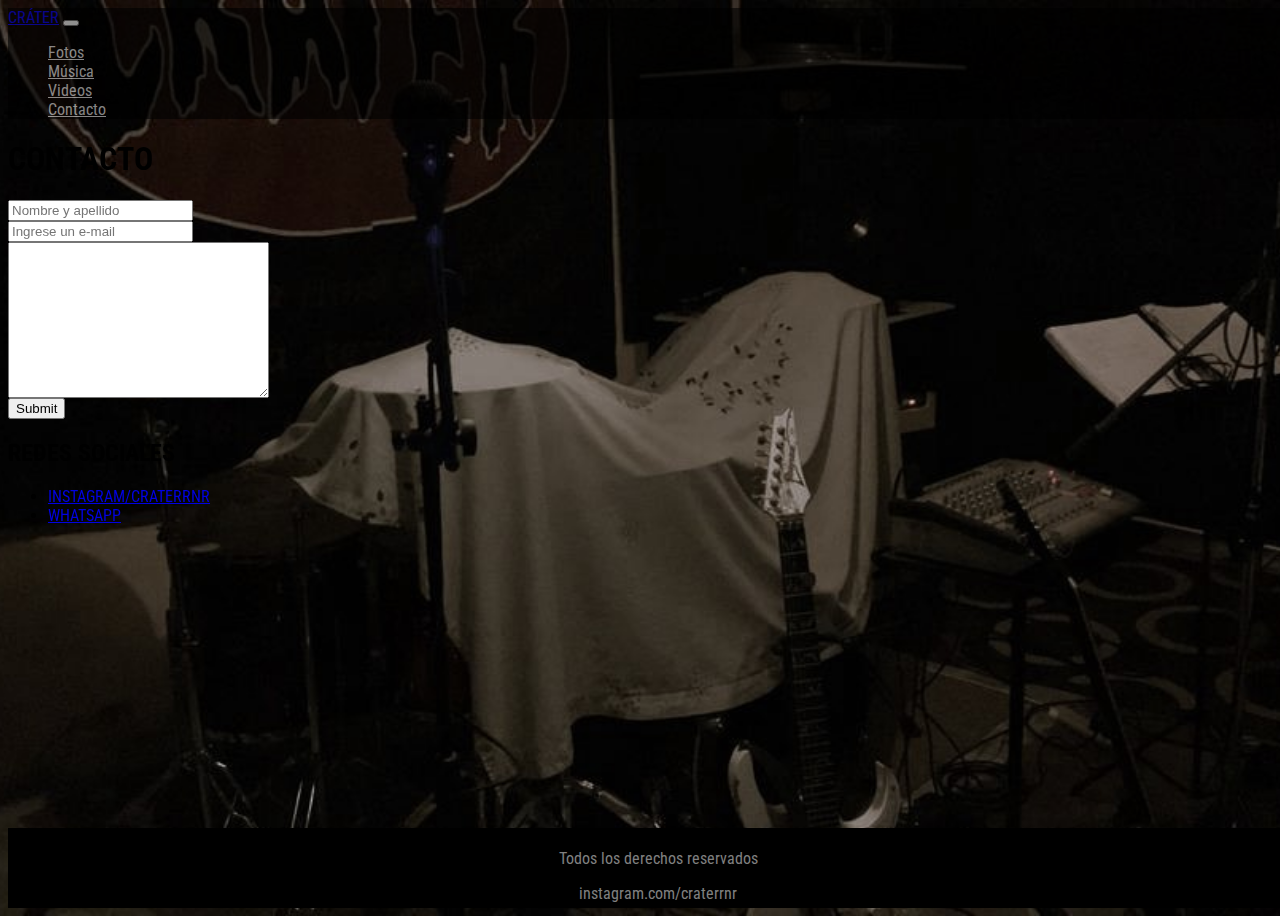
==== html/contacto.html @ 7a35fc75 "primera carga" ====
<!DOCTYPE html>
<html lang="en">

<head>
    <meta charset="UTF-8">
    <meta http-equiv="X-UA-Compatible" content="IE=edge">
    <meta name="viewport" content="width=device-width, initial-scale=1.0">
    <title>Contacto</title>
    <!-- CSS -->
    <link rel="stylesheet" href="../css/styles.css">
    <!-- LINK FAVICON -->
    <link rel="shortcut icon" href="../img/logocrater.png" type="image/x-icon">
    <!-- LINK BOOTSTRAP -->
    <link href="https://cdn.jsdelivr.net/npm/bootstrap@5.3.0-alpha1/dist/css/bootstrap.min.css" rel="stylesheet"
        integrity="sha384-GLhlTQ8iRABdZLl6O3oVMWSktQOp6b7In1Zl3/Jr59b6EGGoI1aFkw7cmDA6j6gD" crossorigin="anonymous">
</head>

<body class="paginacontacto">
    <header>
        <nav class="navbar navbar-expand-lg">
            <div class="container-fluid">
                <a class="navbar-brand" href="../index.html">CRÁTER</a>
                <button class="navbar-toggler" type="button" data-bs-toggle="collapse" data-bs-target="#navbarNav"
                    aria-controls="navbarNav" aria-expanded="false" aria-label="Toggle navigation">
                    <span class="navbar-toggler-icon"></span>
                </button>
                <div class="collapse navbar-collapse" id="navbarNav">
                    <ul class="navbar-nav">
                        <li class="nav-item">
                            <a class="nav-link" aria-current="page" href="fotos.html">Fotos</a>
                        </li>
                        <li class="nav-item">
                            <a class="nav-link" href="musica.html">Música</a>
                        </li>
                        <li class="nav-item">
                            <a class="nav-link" href="videos.html">Videos</a>
                        </li>
                        <li class="nav-item">
                            <a class="nav-link" href="contacto.html">Contacto</a>
                        </li>
                    </ul>
                </div>
            </div>
        </nav>
    </header>
    <main>
        <h1>
            CONTACTO
        </h1>
        <form>
            <input type="text" placeholder="Nombre y apellido">
            <input type="email" placeholder="Ingrese un e-mail">
            <textarea name="Mensaje" id="" cols="30" rows="10"></textarea>
            <input type="submit">
        </form>
    </main>
    <section class="redes">
        <h2 class="redessociales">REDES SOCIALES</h2>
        <ul class="redesociales">
            <li class="socialmedia"> <a href="https://www.instagram.com/craterrnr/"
                    target="_blank">INSTAGRAM/CRATERRNR</a></li>
            <li class="socialmedia"> <a href="https://api.whatsapp.com/send?phone=+5493564415471"
                    target="_blank">WHATSAPP</a></li>

        </ul>
    </section>

    <footer class="piedepagInicio">
        <p>Todos los derechos reservados</p>
        <a class="enlacepie" href="https://www.instagram.com/craterrnr/" target="_blank">instagram.com/craterrnr</a>
    </footer>

    <!-- SCRIPT BOOTSTRAP -->
    <script src="https://cdn.jsdelivr.net/npm/bootstrap@5.3.0-alpha1/dist/js/bootstrap.bundle.min.js"
        integrity="sha384-w76AqPfDkMBDXo30jS1Sgez6pr3x5MlQ1ZAGC+nuZB+EYdgRZgiwxhTBTkF7CXvN"
        crossorigin="anonymous"></script>

</body>

</html>
---- css/styles.css ----
@import url('https://fonts.googleapis.com/css2?family=Roboto+Condensed&display=swap');

body {
    font-family: 'Roboto Condensed', sans-serif;
}

.navbar {
    background-color: black;
    opacity: 60%;
}

.paginaDeInicio {
    background-image: url(../img/bandaensayoinstr.jpg);
    background-repeat: no-repeat;
    background-size: cover;
    background-position: center;
    width: 100%;
    height: 100vh;
    filter: grayscale(5%);
}

.navbar-nav .nav-link {
    color: #DBDBDB;
}

.logoinicio {
    display: block;
    margin-left: auto;
    margin-right: auto;
    width: 500px;
    height: 450px;
    object-fit: contain;
}

.navbar {
    grid-area: nav;
}

.centroLogo {
    grid-area: logo;
    display: flex;
    flex-direction: column;
    flex-wrap: wrap;
    justify-content: center;
    justify-content: space-around;
}

.logoinicio {
    max-width: 100%;
    height: auto;
}

.logoinicio:hover {
    transform: scale(1.1, 1.1);
    transition: all 1s;
}

@media (min-width: 600px) {
    .logoinicio {
        max-width: 50%;
    }
}


.descrip {
    text-align: center;
    margin-top: 65px;
    margin-left: 5%;
    margin-right: 5%;
    background-color: black;
    opacity: 50%;
    color: beige;
}

#carouselExampleFade {
    grid-area: fotos;
}

.piedepagInicio {
    color: gray;
    grid-area: pie;
    background-color: black;
    display: flex;
    flex-direction: column;
    justify-content: center;
    position: fixed;
    left: 0;
    bottom: 0;
    width: 100%;
    text-align: center;
    padding: 10px;
    height: 60px;
}

.enlacepie {
    text-decoration: none;
    color: grey;
}

/* FOTOS */
.seccionFotos {
    background: black
}

.carrousel {
    margin-top: 2%;
    margin-left: 20%;
    margin-right: 20%;
    margin-bottom: 10%;
}

.tituloFotos {
    background: linear-gradient(to right, #200122, #6f0000);
    text-transform: uppercase;
    color: #DBDBDB;
    opacity: 30%;
    padding-left: 5%;
}

/* MUSICA */
.paginamusica {
    background-image: url(../img/humonegrod.jpg);
    background-repeat: no-repeat;
    background-size: cover;
    background-position: center;
    width: 100%;
    height: 100vh;
    filter: grayscale(80%);
}

.intromusic {
    text-align: left;
    font-size: medium;
    color: blanchedalmond;
}

/* videos */
.videos {
    padding: 5%;
    display: inline-block;
}

.paginavideos {
    background-image: url(../img/humonegrod.jpg);
    background-repeat: no-repeat;
    background-size: cover;
    background-position: center;
    width: 100%;
    height: auto;
}

.paginacontacto {
    background-image: url(../img/bandaensayoinstr.jpg);
    background-repeat: no-repeat;
    background-size: cover;
    background-position: center;
    width: 100%;
    height: 100vh;
    filter: grayscale(5%);
}

form input,
form textarea {
    display: block;
}
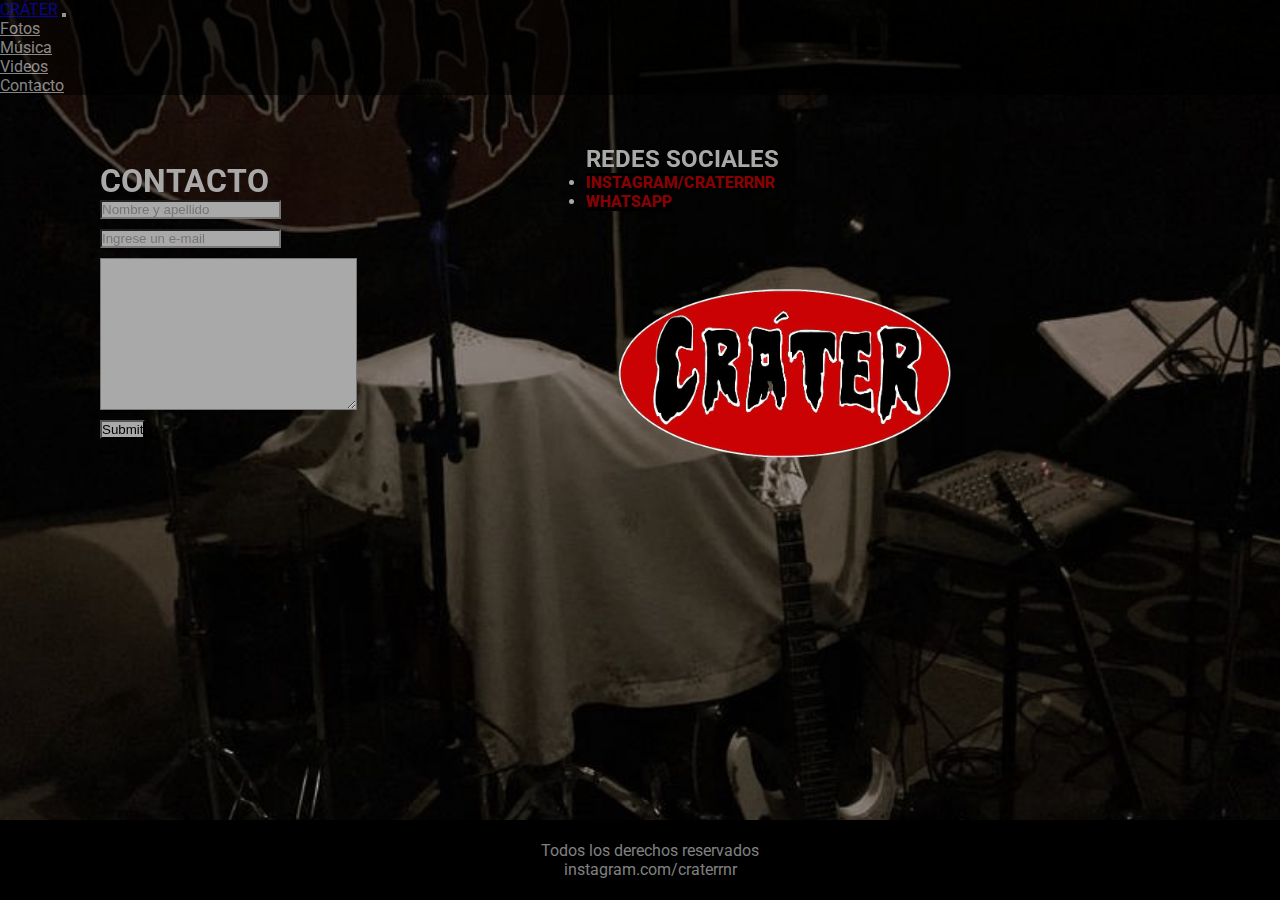
==== commit 746e5a7b: "tercera entrega" ====
--- a/html/contacto.html
+++ b/html/contacto.html
@@ -5,7 +5,9 @@
     <meta charset="UTF-8">
     <meta http-equiv="X-UA-Compatible" content="IE=edge">
     <meta name="viewport" content="width=device-width, initial-scale=1.0">
-    <title>Contacto</title>
+    <title>CRÁTER - Contacto</title>
+    <meta name="description" content="Contacto de la banda Cráter para contrataciones">
+    <meta name="keywords" content="Rock and roll, Rock, Música, Eventos, Banda, Argentina, Córdoba, Contacto">
     <!-- CSS -->
     <link rel="stylesheet" href="../css/styles.css">
     <!-- LINK FAVICON -->
@@ -43,27 +45,31 @@
             </div>
         </nav>
     </header>
-    <main>
-        <h1>
-            CONTACTO
-        </h1>
-        <form>
-            <input type="text" placeholder="Nombre y apellido">
-            <input type="email" placeholder="Ingrese un e-mail">
-            <textarea name="Mensaje" id="" cols="30" rows="10"></textarea>
-            <input type="submit">
-        </form>
-    </main>
-    <section class="redes">
-        <h2 class="redessociales">REDES SOCIALES</h2>
-        <ul class="redesociales">
-            <li class="socialmedia"> <a href="https://www.instagram.com/craterrnr/"
-                    target="_blank">INSTAGRAM/CRATERRNR</a></li>
-            <li class="socialmedia"> <a href="https://api.whatsapp.com/send?phone=+5493564415471"
-                    target="_blank">WHATSAPP</a></li>
 
-        </ul>
-    </section>
+
+    <div class="contactopadre">
+        <section class="contacto">
+            <h1>
+                CONTACTO
+            </h1>
+            <form>
+                <input type="text" placeholder="Nombre y apellido">
+                <input type="email" placeholder="Ingrese un e-mail">
+                <textarea name="Mensaje" id="" cols="30" rows="10"></textarea>
+                <input type="submit">
+            </form>
+        </section>
+        <section class="redes">
+            <h2 class="redessociales">REDES SOCIALES</h2>
+            <ul class="redesociales">
+                <li class="socialmedia"> <a class="link" href="https://www.instagram.com/craterrnr/"
+                        target="_blank">INSTAGRAM/CRATERRNR</a></li>
+                <li class="socialmedia"> <a class="link" href="https://api.whatsapp.com/send?phone=+5493564415471"
+                        target="_blank">WHATSAPP</a></li>
+            </ul>
+            <img class="logocontacto" src="../img/logocrater.png" alt="Logo crater">
+        </section>
+    </div>
 
     <footer class="piedepagInicio">
         <p>Todos los derechos reservados</p>
--- a/css/styles.css
+++ b/css/styles.css
@@ -1,12 +1,18 @@
-@import url('https://fonts.googleapis.com/css2?family=Roboto+Condensed&display=swap');
+@import url("https://fonts.googleapis.com/css2?family=Roboto:wght@100&display=swap");
+
+* {
+    margin: 0;
+    padding: 0;
+}
 
 body {
-    font-family: 'Roboto Condensed', sans-serif;
+    font-family: "Roboto", sans-serif;
 }
 
 .navbar {
     background-color: black;
     opacity: 60%;
+    grid-area: nav;
 }
 
 .paginaDeInicio {
@@ -30,10 +36,13 @@
     width: 500px;
     height: 450px;
     object-fit: contain;
-}
-
-.navbar {
-    grid-area: nav;
+    max-width: 100%;
+    height: auto;
+}
+
+.logoinicio:hover {
+    transform: scale(1.1, 1.1);
+    transition: all 1s;
 }
 
 .centroLogo {
@@ -44,23 +53,6 @@
     justify-content: center;
     justify-content: space-around;
 }
-
-.logoinicio {
-    max-width: 100%;
-    height: auto;
-}
-
-.logoinicio:hover {
-    transform: scale(1.1, 1.1);
-    transition: all 1s;
-}
-
-@media (min-width: 600px) {
-    .logoinicio {
-        max-width: 50%;
-    }
-}
-
 
 .descrip {
     text-align: center;
@@ -72,10 +64,158 @@
     color: beige;
 }
 
+.carrousel {
+    margin-top: 2%;
+    margin-left: 20%;
+    margin-right: 20%;
+    margin-bottom: 10%;
+}
+
+.tituloFotos {
+    background: linear-gradient(to right, #200122, #6f0000);
+    color: #DBDBDB;
+    opacity: 30%;
+    padding-left: 5%;
+    font-family: "Roboto", sans-serif;
+    font-weight: bold;
+}
+
+.seccionFotos {
+    background: black;
+}
+
 #carouselExampleFade {
     grid-area: fotos;
-}
-
+    margin-bottom: 40px;
+}
+
+.intromusic {
+    text-align: left;
+    font-size: medium;
+    color: blanchedalmond;
+}
+
+.padremusica {
+    text-align: center;
+    display: flex;
+    flex-direction: column;
+    align-items: center;
+    font-family: "Roboto", sans-serif;
+    color: darkgray;
+    background-image: url(../img/humonegrod.jpg);
+    background-repeat: no-repeat;
+    background-size: cover;
+    background-position: center;
+    min-height: 100vh;
+    filter: grayscale(80%);
+}
+
+.padremusica h1 {
+    width: 100%;
+    max-width: 600px;
+    margin: 10px;
+    font-family: "Roboto", sans-serif;
+    color: darkgray;
+}
+
+.padremusica p {
+    width: 100%;
+    max-width: 600px;
+    margin: 10px;
+    font-family: "Roboto", sans-serif;
+    color: darkgray;
+}
+
+.padremusica article {
+    width: 100%;
+    max-width: 600px;
+    margin: 10px;
+    font-family: "Roboto", sans-serif;
+    color: darkgray;
+}
+
+.videos {
+    padding: 5%;
+    display: inline-block;
+}
+
+.paginavideos {
+    background-image: url(../img/humonegrod.jpg);
+    background-repeat: no-repeat;
+    background-size: cover;
+    background-position: center;
+    width: 100%;
+    height: auto;
+    font-family: "Roboto", sans-serif;
+    color: darkgrey;
+}
+
+.paginacontacto {
+    background-image: url(../img/bandaensayoinstr.jpg);
+    background-repeat: no-repeat;
+    background-size: cover;
+    background-position: center;
+    width: 100%;
+    height: 100vh;
+    filter: grayscale(5%);
+}
+
+form input {
+    display: block;
+    margin-bottom: 10px;
+    background-color: darkgrey;
+}
+
+form textarea {
+    display: block;
+    margin-bottom: 10px;
+    background-color: darkgrey;
+}
+
+.contacto {
+    grid-area: contacto;
+    font-family: "Roboto", sans-serif;
+    color: darkgrey;
+    margin-left: 100px;
+    margin-top: 50px;
+}
+
+.redes {
+    grid-area: redes;
+    text-decoration: none;
+    font-family: "Roboto", sans-serif;
+    color: darkgrey;
+    margin-top: 50px;
+    font-weight: bolder;
+}
+
+.link {
+    text-decoration: none;
+    list-style: none;
+    color: darkred;
+    font-weight: bolder;
+    background-color: black;
+    display: inline-block;
+}
+
+.logocontacto {
+    grid-area: logo;
+    max-width: 400px;
+    height: auto;
+    display: block;
+    margin: 70px 180px auto 0;
+    object-fit: contain;
+}
+
+.contactopadre {
+    display: flex;
+    flex-direction: column;
+    align-items: center;
+    display: grid;
+    grid-template-areas: "contacto contacto redes" "contacto contacto redes" "contacto contacto redes";
+}
+
+/*MIXIN*/
 .piedepagInicio {
     color: gray;
     grid-area: pie;
@@ -97,69 +237,115 @@
     color: grey;
 }
 
-/* FOTOS */
-.seccionFotos {
-    background: black
-}
-
-.carrousel {
-    margin-top: 2%;
-    margin-left: 20%;
-    margin-right: 20%;
-    margin-bottom: 10%;
-}
-
-.tituloFotos {
-    background: linear-gradient(to right, #200122, #6f0000);
-    text-transform: uppercase;
-    color: #DBDBDB;
-    opacity: 30%;
-    padding-left: 5%;
-}
-
-/* MUSICA */
-.paginamusica {
-    background-image: url(../img/humonegrod.jpg);
-    background-repeat: no-repeat;
-    background-size: cover;
-    background-position: center;
-    width: 100%;
-    height: 100vh;
-    filter: grayscale(80%);
-}
-
-.intromusic {
-    text-align: left;
-    font-size: medium;
-    color: blanchedalmond;
-}
-
-/* videos */
-.videos {
-    padding: 5%;
-    display: inline-block;
-}
-
-.paginavideos {
-    background-image: url(../img/humonegrod.jpg);
-    background-repeat: no-repeat;
-    background-size: cover;
-    background-position: center;
-    width: 100%;
-    height: auto;
-}
-
-.paginacontacto {
-    background-image: url(../img/bandaensayoinstr.jpg);
-    background-repeat: no-repeat;
-    background-size: cover;
-    background-position: center;
-    width: 100%;
-    height: 100vh;
-    filter: grayscale(5%);
-}
-
-form input,
-form textarea {
-    display: block;
-}
+@media (min-width: 600px) {
+    .logoinicio {
+        max-width: 50%;
+    }
+}
+
+@media screen and (max-width: 600px) {
+    .piedepagInicio {
+        font-size: 14px;
+        position: static;
+        font-size: 12px;
+        padding: 5px;
+    }
+
+    .paginacontacto {
+        background-size: cover;
+        background-color: black;
+    }
+}
+
+@media (max-width: 600px) {
+    .padremusica h1 {
+        margin: 10px 0;
+    }
+
+    .padremusica p {
+        margin: 10px 0;
+    }
+
+    .padremusica article {
+        margin: 10px 0;
+    }
+
+    .contactopadre {
+        display: grid;
+        grid-template-areas: "contacto" "contacto" "redes";
+    }
+
+    .redes {
+        margin-left: 80px;
+        margin-bottom: 30px;
+        justify-content: center;
+    }
+
+    .logocontacto {
+        grid-area: logo;
+        max-width: 50%;
+        height: auto;
+        display: block;
+        margin: 70px 180px auto 0;
+        object-fit: contain;
+    }
+}
+
+@media only screen and (max-width: 600px) {
+    .padreVideo {
+        padding: 10px;
+    }
+
+    .videostitulo {
+        font-size: 1.5em;
+        font-weight: bolder;
+        background: linear-gradient(to right, #200122, #6f0000);
+        text-transform: uppercase;
+        color: #DBDBDB;
+        opacity: 30%;
+        padding-left: 5%;
+        font-family: "Roboto", sans-serif;
+        font-weight: bolder;
+    }
+
+    .videosdescrip {
+        font-size: 1em;
+    }
+
+    .videos li {
+        width: 100%;
+    }
+
+    iframe {
+        width: 100%;
+        height: auto;
+    }
+}
+
+@media only screen and (min-width: 600px) {
+    .padreVideo {
+        padding: 50px;
+    }
+
+    .videostitulo {
+        font-size: 3em;
+    }
+
+    .videosdescrip {
+        font-size: 1.5em;
+    }
+
+    .videos li {
+        width: 50%;
+        float: left;
+        display: flex;
+        justify-content: space-between;
+    }
+
+    iframe {
+        width: 100%;
+        height: 315px;
+    }
+}
+
+/*# sourceMappingURL=styles.css.map */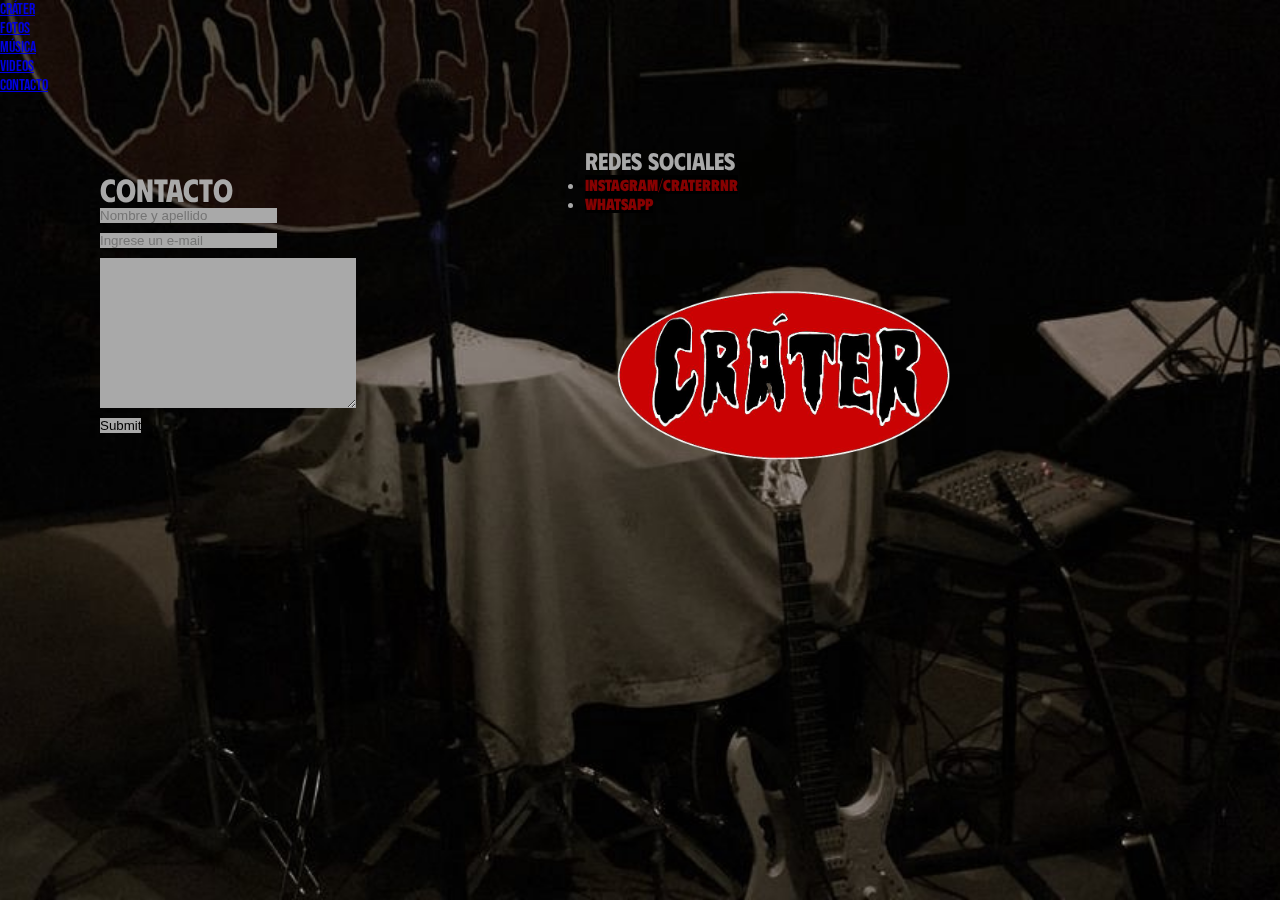
==== commit f1541546: "ultima entrega" ====
--- a/html/contacto.html
+++ b/html/contacto.html
@@ -2,85 +2,80 @@
 <html lang="en">
 
 <head>
-    <meta charset="UTF-8">
-    <meta http-equiv="X-UA-Compatible" content="IE=edge">
-    <meta name="viewport" content="width=device-width, initial-scale=1.0">
-    <title>CRÁTER - Contacto</title>
-    <meta name="description" content="Contacto de la banda Cráter para contrataciones">
-    <meta name="keywords" content="Rock and roll, Rock, Música, Eventos, Banda, Argentina, Córdoba, Contacto">
-    <!-- CSS -->
-    <link rel="stylesheet" href="../css/styles.css">
-    <!-- LINK FAVICON -->
-    <link rel="shortcut icon" href="../img/logocrater.png" type="image/x-icon">
-    <!-- LINK BOOTSTRAP -->
-    <link href="https://cdn.jsdelivr.net/npm/bootstrap@5.3.0-alpha1/dist/css/bootstrap.min.css" rel="stylesheet"
-        integrity="sha384-GLhlTQ8iRABdZLl6O3oVMWSktQOp6b7In1Zl3/Jr59b6EGGoI1aFkw7cmDA6j6gD" crossorigin="anonymous">
+  <meta charset="UTF-8">
+  <meta http-equiv="X-UA-Compatible" content="IE=edge">
+  <meta name="viewport" content="width=device-width, initial-scale=1.0">
+  <title>Cráter - Contacto</title>
+  <meta name="description" content="Contacto de la banda Cráter para contrataciones">
+  <meta name="keywords" content="Rock and roll, Rock, Música, Eventos, Banda, Argentina, Córdoba, Contacto">
+  <!-- CSS -->
+  <link rel="stylesheet" href="../css/style.css">
+  <!-- LINK FAVICON -->
+  <link rel="shortcut icon" href="../img/logocrater.png" type="image/x-icon">
+  <!-- LINK BOOTSTRAP -->
+  <link href="https://cdn.jsdelivr.net/npm/bootstrap@5.3.0-alpha1/dist/css/bootstrap.min.css" rel="stylesheet"
+    integrity="sha384-GLhlTQ8iRABdZLl6O3oVMWSktQOp6b7In1Zl3/Jr59b6EGGoI1aFkw7cmDA6j6gD" crossorigin="anonymous">
 </head>
 
 <body class="paginacontacto">
-    <header>
-        <nav class="navbar navbar-expand-lg">
-            <div class="container-fluid">
-                <a class="navbar-brand" href="../index.html">CRÁTER</a>
-                <button class="navbar-toggler" type="button" data-bs-toggle="collapse" data-bs-target="#navbarNav"
-                    aria-controls="navbarNav" aria-expanded="false" aria-label="Toggle navigation">
-                    <span class="navbar-toggler-icon"></span>
-                </button>
-                <div class="collapse navbar-collapse" id="navbarNav">
-                    <ul class="navbar-nav">
-                        <li class="nav-item">
-                            <a class="nav-link" aria-current="page" href="fotos.html">Fotos</a>
-                        </li>
-                        <li class="nav-item">
-                            <a class="nav-link" href="musica.html">Música</a>
-                        </li>
-                        <li class="nav-item">
-                            <a class="nav-link" href="videos.html">Videos</a>
-                        </li>
-                        <li class="nav-item">
-                            <a class="nav-link" href="contacto.html">Contacto</a>
-                        </li>
-                    </ul>
-                </div>
-            </div>
-        </nav>
-    </header>
 
 
-    <div class="contactopadre">
-        <section class="contacto">
-            <h1>
-                CONTACTO
-            </h1>
-            <form>
-                <input type="text" placeholder="Nombre y apellido">
-                <input type="email" placeholder="Ingrese un e-mail">
-                <textarea name="Mensaje" id="" cols="30" rows="10"></textarea>
-                <input type="submit">
-            </form>
-        </section>
-        <section class="redes">
-            <h2 class="redessociales">REDES SOCIALES</h2>
-            <ul class="redesociales">
-                <li class="socialmedia"> <a class="link" href="https://www.instagram.com/craterrnr/"
-                        target="_blank">INSTAGRAM/CRATERRNR</a></li>
-                <li class="socialmedia"> <a class="link" href="https://api.whatsapp.com/send?phone=+5493564415471"
-                        target="_blank">WHATSAPP</a></li>
-            </ul>
-            <img class="logocontacto" src="../img/logocrater.png" alt="Logo crater">
-        </section>
-    </div>
+  <div id="barraNav">
+    <nav class="navbar navbar-expand-lg bg-body-tertiary" data-bs-theme="dark">
+      <div class="container-fluid">
+        <a class="navbar-brand" href="../index.html">Cráter</a>
+        <button class="navbar-toggler" type="button" data-bs-toggle="collapse" data-bs-target="#navbarNav"
+          aria-controls="navbarNav" aria-expanded="false" aria-label="Toggle navigation">
+          <span class="navbar-toggler-icon"></span>
+        </button>
+        <div class="collapse navbar-collapse" id="navbarNav">
+          <ul class="navbar-nav">
+            <li class="nav-item">
+              <a class="nav-link active" aria-current="page" href="../html/fotos.html">Fotos</a>
+            </li>
+            <li class="nav-item">
+              <a class="nav-link" href="../html/musica.html">Música</a>
+            </li>
+            <li class="nav-item">
+              <a class="nav-link" href="../html/videos.html">Videos</a>
+            </li>
+            <li class="nav-item">
+              <a class="nav-link" href="../html/contacto.html">Contacto</a>
+            </li>
+          </ul>
+        </div>
+      </div>
+    </nav>
+  </div>
 
-    <footer class="piedepagInicio">
-        <p>Todos los derechos reservados</p>
-        <a class="enlacepie" href="https://www.instagram.com/craterrnr/" target="_blank">instagram.com/craterrnr</a>
-    </footer>
+  <div class="contactopadre">
+    <section class="contacto">
+      <h1>
+        CONTACTO
+      </h1>
+      <form>
+        <input type="text" placeholder="Nombre y apellido">
+        <input type="email" placeholder="Ingrese un e-mail">
+        <textarea name="Mensaje" id="" cols="30" rows="10"></textarea>
+        <input type="submit">
+      </form>
+    </section>
+    <section class="redes">
+      <h2 class="redessociales">REDES SOCIALES</h2>
+      <ul class="redesociales">
+        <li class="socialmedia"> <a class="link" href="https://www.instagram.com/craterrnr/"
+            target="_blank">INSTAGRAM/CRATERRNR</a></li>
+        <li class="socialmedia"> <a class="link" href="https://api.whatsapp.com/send?phone=+5493564415471"
+            target="_blank">WHATSAPP</a></li>
+      </ul>
+      <img class="logocontacto" src="../img/logocrater.png" alt="Logo crater">
+    </section>
+  </div>
 
-    <!-- SCRIPT BOOTSTRAP -->
-    <script src="https://cdn.jsdelivr.net/npm/bootstrap@5.3.0-alpha1/dist/js/bootstrap.bundle.min.js"
-        integrity="sha384-w76AqPfDkMBDXo30jS1Sgez6pr3x5MlQ1ZAGC+nuZB+EYdgRZgiwxhTBTkF7CXvN"
-        crossorigin="anonymous"></script>
 
-</body>
+  <!-- SCRIPT BOOTSTRAP -->
+  <script src="https://cdn.jsdelivr.net/npm/bootstrap@5.3.0-alpha1/dist/js/bootstrap.bundle.min.js"
+    integrity="sha384-w76AqPfDkMBDXo30jS1Sgez6pr3x5MlQ1ZAGC+nuZB+EYdgRZgiwxhTBTkF7CXvN"
+    crossorigin="anonymous"></script>
 
-</html>+</body>--- a/css/style.css
+++ b/css/style.css
@@ -0,0 +1,316 @@
+@import "https://fonts.googleapis.com/css2?family=Bebas+Neue&display=swap";
+@import "https://fonts.googleapis.com/css2?family=Phudu:wght@300&display=swap";
+* {
+  margin: 0;
+  padding: 0;
+  border: 0;
+}
+
+#barraNav {
+  font-family: "Bebas Neue", cursive !important;
+}
+
+#seccionLogo {
+  background-image: url(../img/bandaensayoinstr.jpg);
+  background-repeat: no-repeat;
+  background-position: center;
+  background-size: cover;
+  height: 100vh;
+  display: flex;
+  justify-content: center;
+  align-items: center;
+  filter: grayscale(5%);
+}
+
+.centroLogo img {
+  width: 600px;
+  height: auto;
+  display: block;
+  margin: 0 auto;
+}
+.centroLogo:hover {
+  transform: scale(1.1, 1.1);
+  transition: all 1s;
+}
+
+#seccionDescripcion {
+  background: linear-gradient(to top, black, #1e130c);
+  height: auto;
+  padding: 50px;
+}
+
+.descripcion {
+  max-width: 800px;
+  margin: 0 auto;
+  color: grey;
+  text-align: center;
+  font-size: 1.2rem;
+  font-family: "Phudu", cursive;
+  padding-bottom: 50px;
+}
+
+.pieDePag {
+  background-color: black;
+  color: beige;
+  position: fixed;
+  bottom: 0;
+  width: 100%;
+  height: 10vh;
+  font-family: "Bebas Neue", cursive;
+  text-align: center;
+}
+
+.enlacePie {
+  color: beige;
+  padding-bottom: 5rem;
+}
+
+.pie {
+  margin-top: 3px;
+}
+
+.paginaFotos {
+  background-color: black;
+}
+
+.tituloFotos {
+  font-family: "Bebas Neue", cursive;
+  color: grey;
+  padding-left: 5%;
+}
+
+.carrousel {
+  margin-top: 2%;
+  margin-left: 20%;
+  margin-right: 20%;
+  margin-bottom: 10%;
+}
+
+#carouselExampleFade {
+  grid-area: fotos;
+  margin-bottom: 40px;
+}
+
+.paginaMusica {
+  background-image: url(../img/ilusbyn.png);
+  background-repeat: no-repeat;
+  background-position: center;
+  background-size: cover;
+  height: 100vh;
+  display: flex;
+  justify-content: center;
+  align-items: center;
+  text-align: center;
+  display: flex;
+  flex-direction: column;
+  align-items: center;
+  font-family: "Bebas Neue", cursive;
+  color: darkgrey;
+  background-repeat: no-repeat;
+  background-size: cover;
+  background-position: center;
+  min-height: 100vh;
+  filter: grayscale(80%);
+}
+.paginaMusica h1 {
+  width: 100%;
+  max-width: 600px;
+  margin: 20px;
+  padding-top: 10px;
+  font-family: "Bebas Neue", cursive;
+  color: black;
+}
+.paginaMusica p {
+  background-color: black;
+  padding: 10px;
+  width: 100%;
+  max-width: 600px;
+  margin: 10px;
+  font-family: "Phudu", cursive;
+  color: darkgrey;
+}
+.paginaMusica article {
+  width: 100%;
+  max-width: 600px;
+  margin: 10px;
+  font-family: "Bebas Neue", cursive;
+  color: red;
+  margin-bottom: 20px;
+}
+
+.introMusic {
+  text-align: left;
+  font-size: medium;
+  color: beige;
+}
+
+.paginaVideos {
+  background-image: url(../img/humonegrod.jpg);
+  background-repeat: no-repeat;
+  background-size: cover;
+  background-position: center;
+  width: 100%;
+  height: auto;
+  font-family: "Bebas Neue", cursive;
+  color: darkgrey;
+}
+
+.videos {
+  padding: 5%;
+  display: inline-block;
+}
+
+.padreVideo {
+  padding-left: 20px;
+}
+
+@media screen and (max-width: 768px) {
+  #seccionLogo {
+    height: 50vh;
+  }
+  .centroLogo img {
+    width: 200px;
+  }
+  #seccionDescripcion {
+    padding: 20px 0;
+  }
+  .descripcion {
+    font-size: 1rem;
+  }
+  footer {
+    height: 30px;
+  }
+  footer p {
+    font-size: 0.6rem;
+  }
+}
+@media only screen and (max-width: 600px) {
+  .padreVideo {
+    padding: 10px;
+  }
+  .videosTitulo {
+    font-size: 1.5em;
+    font-weight: bolder;
+    background: linear-gradient(to right, #200122, #6f0000);
+    text-transform: uppercase;
+    color: #DBDBDB;
+    opacity: 30%;
+    padding-left: 5%;
+    font-family: "Bebas Neue", cursive;
+    font-weight: bolder;
+  }
+  .videosDescrip {
+    font-size: 1em;
+  }
+  .videos ul {
+    list-style: none;
+    display: flex;
+    justify-content: space-between;
+  }
+  .videos li {
+    width: 45%;
+  }
+  iframe {
+    width: 100%;
+    height: auto;
+  }
+}
+@media screen and (max-width: 600px) {
+  .paginacontacto {
+    background-size: cover;
+    background-color: black;
+  }
+}
+@media (max-width: 600px) {
+  .padremusica h1 {
+    margin: 10px 0;
+  }
+  .padremusica p {
+    margin: 10px 0;
+  }
+  .padremusica article {
+    margin: 10px 0;
+  }
+  .contactopadre {
+    display: grid;
+    grid-template-areas: "contacto" "contacto" "redes";
+  }
+  .redes {
+    margin-left: 80px;
+    margin-bottom: 30px;
+    justify-content: center;
+  }
+  .logocontacto {
+    grid-area: logo;
+    max-width: 50%;
+    height: auto;
+    display: block;
+    margin: 70px 180px auto 0;
+    object-fit: contain;
+  }
+}
+.paginacontacto {
+  background-image: url(../img/bandaensayoinstr.jpg);
+  background-repeat: no-repeat;
+  background-position: center;
+  background-size: cover;
+  width: 100%;
+  height: 100vh;
+  filter: grayscale(5%);
+}
+
+form input {
+  display: block;
+  margin-bottom: 10px;
+  background-color: darkgrey;
+}
+form textarea {
+  display: block;
+  margin-bottom: 10px;
+  background-color: darkgrey;
+}
+
+.contacto {
+  grid-area: contacto;
+  font-family: "Phudu", cursive;
+  color: darkgrey;
+  margin-left: 100px;
+  margin-top: 50px;
+}
+
+.redes {
+  grid-area: redes;
+  text-decoration: none;
+  font-family: "Phudu", cursive;
+  color: darkgrey;
+  margin-top: 50px;
+  font-weight: bolder;
+}
+
+.link {
+  text-decoration: none;
+  list-style: none;
+  color: darkred;
+  font-weight: bolder;
+  background-color: black;
+  display: inline-block;
+}
+
+.logocontacto {
+  grid-area: logo;
+  max-width: 400px;
+  height: auto;
+  display: block;
+  margin: 70px 180px auto 0;
+  object-fit: contain;
+}
+
+.contactopadre {
+  display: flex;
+  flex-direction: column;
+  align-items: center;
+  display: grid;
+  grid-template-areas: "contacto contacto redes" "contacto contacto redes" "contacto contacto redes";
+}
+
+/*# sourceMappingURL=style.css.map */
